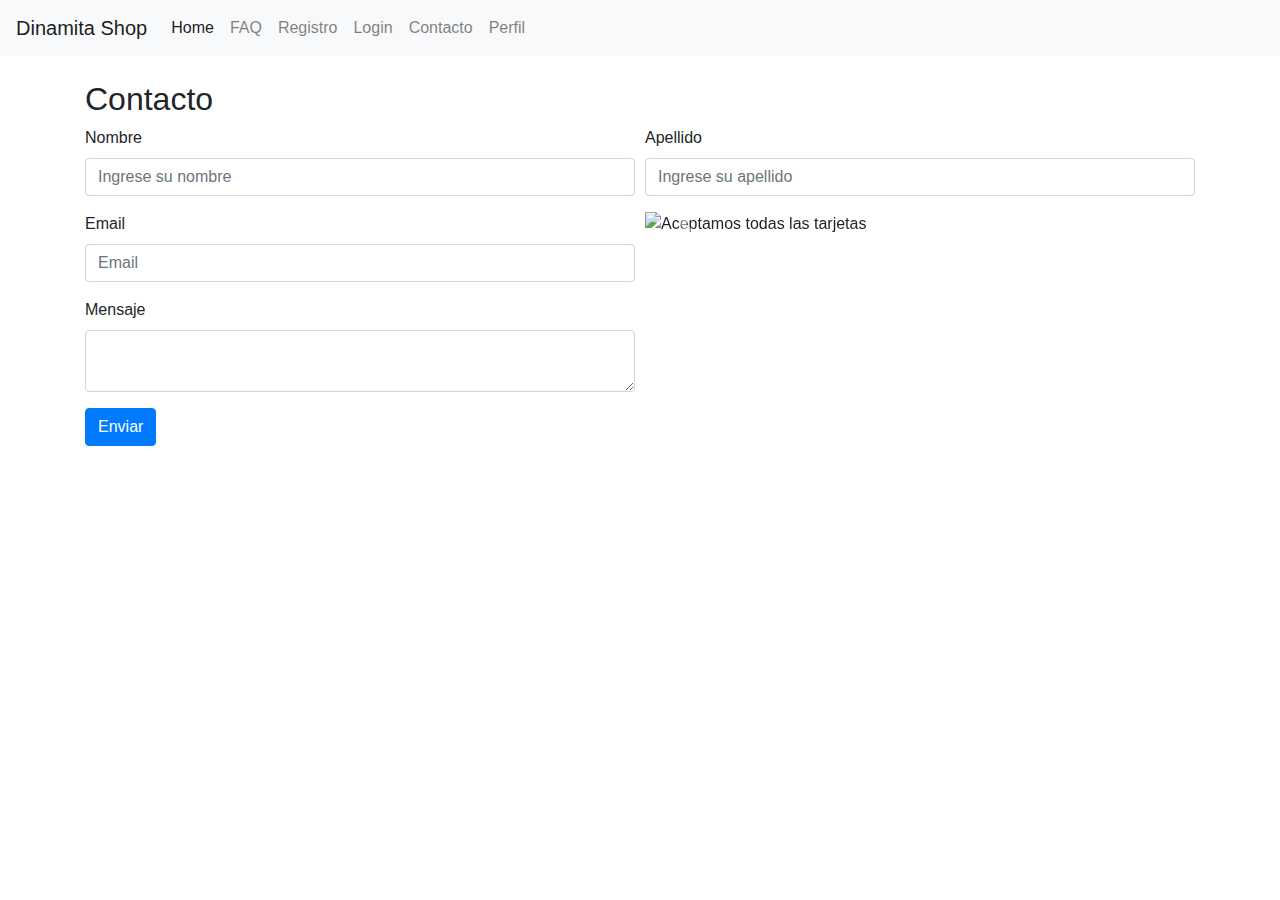
==== contacto.html @ 34a83b0e "arreglos visuales y correcciones al navbar" ====
<!DOCTYPE html>
<html lang="en">

<head>
    <meta charset="UTF-8">
    <meta name="viewport" content="width=device-width, initial-scale=1.0">
    <meta http-equiv="X-UA-Compatible" content="ie=edge">
    <link rel="stylesheet" href="style.css">
    <link rel="stylesheet" href="https://stackpath.bootstrapcdn.com/bootstrap/4.3.1/css/bootstrap.min.css"
        integrity="sha384-ggOyR0iXCbMQv3Xipma34MD+dH/1fQ784/j6cY/iJTQUOhcWr7x9JvoRxT2MZw1T" crossorigin="anonymous">
    <title>Contacto</title>
</head>

<body>
    <nav class="fixed-top navbar navbar-expand-lg navbar-light bg-light justify-content-center">
        <a class="navbar-brand" href="#">Dinamita Shop</a>
        <button class="navbar-toggler" type="button" data-toggle="collapse" data-target="#navbarNavAltMarkup"
            aria-controls="navbarNavAltMarkup" aria-expanded="false" aria-label="Toggle navigation">
            <span class="navbar-toggler-icon"></span>
        </button>
        <div class="collapse navbar-collapse" id="navbarNavAltMarkup">
            <div class="navbar-nav">
                <a class="nav-item nav-link active" href="#">Home <span class="sr-only">(current)</span></a>
                <a class="nav-item nav-link" href="#">FAQ</a>
                <a class="nav-item nav-link" href="#">Registro</a>
                <a class="nav-item nav-link" href="#">Login</a>
                <a class="nav-item nav-link" href="#">Contacto</a>
                <a class="nav-item nav-link" href="#">Perfil</a>
            </div>
        </div>
    </nav>
    <div class="container margenContacto">
        <h2>Contacto</h2>
        <form>
            <div class="form-row">
                <div class="form-group col-md-6">
                    <label for="Nombre">Nombre</label>
                    <input type="text" class="form-control" id="inputAddress" placeholder="Ingrese su nombre">
                </div>
                <div class="form-group col-md-6">
                    <label for="Apellido">Apellido</label>
                    <input type="text" class="form-control" id="inputddress" placeholder="Ingrese su apellido">
                </div>
                <div class="col-6">
                    <div class="row">
                        <div class="form-group col-md-12">
                            <label for="inputEmail4">Email</label>
                            <input type="email" class="form-control" id="inputEmail4" placeholder="Email">
                        </div>
                        <div class="form-group col-md-12">
                            <label for="inputCity">Mensaje</label>
                            <textarea class="form-control" id="exampleFormControlTextarea1"></textarea>
                        </div>
                    </div>
                </div>
                <div class="col-6 col-sm-6 col-md-6 col-lg-6">
                        <div class="bd-example">
                            <div id="carouselExampleCaptions" class="carousel slide" data-ride="carousel">
                                <ol class="carousel-indicators">
                                    <li data-target="#carouselExampleCaptions" data-slide-to="0" class="active"></li>
                                    <li data-target="#carouselExampleCaptions" data-slide-to="1"></li>
                                    <li data-target="#carouselExampleCaptions" data-slide-to="2"></li>
                                </ol>
                                <div class="carousel-inner">
                                    <div class="carousel-item active">
                                        <img src="http://www.hifimix.com/uploads/imagenes/md_PIC551235396.jpg"
                                            class="d-block w-100" alt="Aceptamos todas las tarjetas">
                                        <div class="carousel-caption d-none d-md-block">
                                            <h5>First slide label</h5>
                                            <p>Nulla vitae elit libero, a pharetra augue mollis interdum.</p>
                                        </div>
                                    </div>
                                    <div class="carousel-item">
                                        <img src="..." class="d-block w-100" alt="...">
                                        <div class="carousel-caption d-none d-md-block">
                                            <h5>Second slide label</h5>
                                            <p>Lorem ipsum dolor sit amet, consectetur adipiscing elit.</p>
                                        </div>
                                    </div>
                                    <div class="carousel-item">
                                        <img src="..." class="d-block w-100" alt="...">
                                        <div class="carousel-caption d-none d-md-block">
                                            <h5>Third slide label</h5>
                                            <p>Praesent commodo cursus magna, vel scelerisque nisl consectetur.</p>
                                        </div>
                                    </div>
                                </div>
                                <a class="carousel-control-prev" href="#carouselExampleCaptions" role="button"
                                    data-slide="prev">
                                    <span class="carousel-control-prev-icon" aria-hidden="true"></span>
                                    <span class="sr-only">Previous</span>
                                </a>
                                <a class="carousel-control-next" href="#carouselExampleCaptions" role="button"
                                    data-slide="next">
                                    <span class="carousel-control-next-icon" aria-hidden="true"></span>
                                    <span class="sr-only">Next</span>
                                </a>
                            </div>
                        </div>
                    </div>
            </div>
            <div class="row">

           
            </div>

            <button type="submit" class="btn btn-primary" style="margin: 0 auto;">Enviar</button>
        </form>
    </div>


</body>

</html>
---- style.css ----
body {
    font-family: 'Lora', serif;
}
.card {
    margin-top: 1rem;
}

h4,
h5 {
    font-family: 'Alata', sans-serif;
}

nav {
    transition: 0.3s all;
}

.pHBlanco::placeholder {
    /* Chrome, Firefox, Opera, Safari 10.1+ */
    color: white !important;
    opacity: 1;
    /* Firefox */
}

.pHGris::placeholder {
    /* Chrome, Firefox, Opera, Safari 10.1+ */
    color: gray !important;
    opacity: 1;
    /* Firefox */
}
.margenContainer {
    margin-top: -7rem;
}
.margenContacto {
    margin-top: 5rem;
}
@media (max-width: 992px) {
    #carouselExampleControls {
        display: none;
    }
    .margenContainer {
        margin-top: 3rem;
    }
}
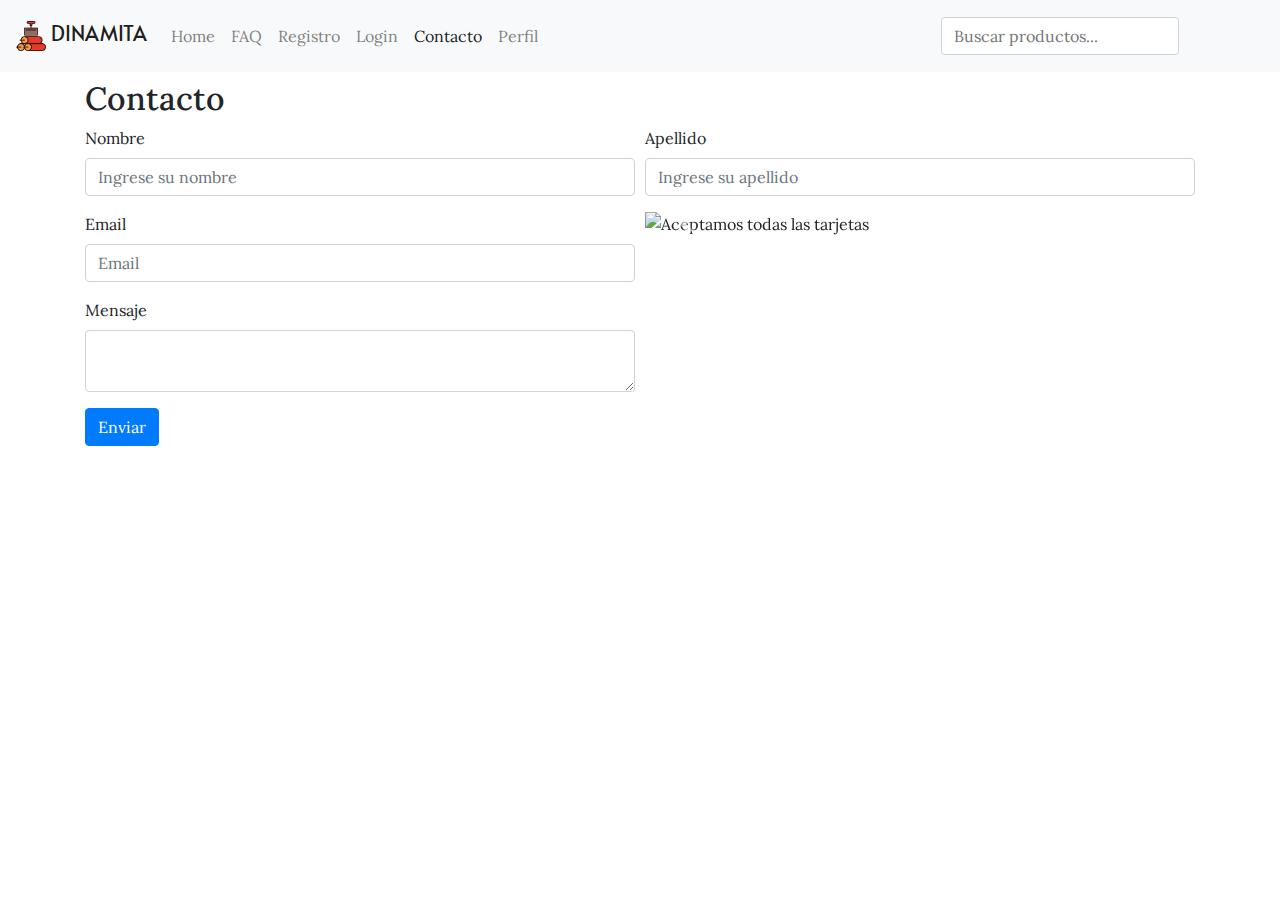
==== commit c605647c: "correciones al navbar de contacto" ====
--- a/contacto.html
+++ b/contacto.html
@@ -5,28 +5,38 @@
     <meta charset="UTF-8">
     <meta name="viewport" content="width=device-width, initial-scale=1.0">
     <meta http-equiv="X-UA-Compatible" content="ie=edge">
-    <link rel="stylesheet" href="style.css">
+    <link href="https://fonts.googleapis.com/css?family=Alata&display=swap" rel="stylesheet">
+    <link href="https://fonts.googleapis.com/css?family=Lora&display=swap" rel="stylesheet">
     <link rel="stylesheet" href="https://stackpath.bootstrapcdn.com/bootstrap/4.3.1/css/bootstrap.min.css"
         integrity="sha384-ggOyR0iXCbMQv3Xipma34MD+dH/1fQ784/j6cY/iJTQUOhcWr7x9JvoRxT2MZw1T" crossorigin="anonymous">
     <title>Contacto</title>
+    <link rel="stylesheet" href="style.css">
+
 </head>
 
 <body>
-    <nav class="fixed-top navbar navbar-expand-lg navbar-light bg-light justify-content-center">
-        <a class="navbar-brand" href="#">Dinamita Shop</a>
+    <nav class="fixed-top navbar navbar-expand-lg navbar-light bg-light">
+        <a class="navbar-brand" style="font-family: 'Alata', sans-serif;" href="#">
+            <img class="my-2" src="./img/logop.png" width="30" height="30" alt="">
+            DINAMITA</a>
         <button class="navbar-toggler" type="button" data-toggle="collapse" data-target="#navbarNavAltMarkup"
             aria-controls="navbarNavAltMarkup" aria-expanded="false" aria-label="Toggle navigation">
             <span class="navbar-toggler-icon"></span>
         </button>
         <div class="collapse navbar-collapse" id="navbarNavAltMarkup">
-            <div class="navbar-nav">
-                <a class="nav-item nav-link active" href="#">Home <span class="sr-only">(current)</span></a>
-                <a class="nav-item nav-link" href="#">FAQ</a>
-                <a class="nav-item nav-link" href="#">Registro</a>
-                <a class="nav-item nav-link" href="#">Login</a>
-                <a class="nav-item nav-link" href="#">Contacto</a>
-                <a class="nav-item nav-link" href="#">Perfil</a>
+            <div class="navbar-nav mr-auto">
+                <a class="nav-item nav-link" href="index.html">Home <span class="sr-only">(current)</span></a>
+                <a class="nav-item nav-link" href="faq.html">FAQ</a>
+                <a class="nav-item nav-link" href="registro.html">Registro</a>
+                <a class="nav-item nav-link" href="login.html">Login</a>
+                <a class="nav-item nav-link active" href="contacto.html">Contacto</a>
+                <a class="nav-item nav-link" href="perfil.html">Perfil</a>
             </div>
+            <form class="form-inline my-2 my-lg-0">
+                <input id="buscarInput" class="input-group-text mr-sm-2 text-left" style="background-color: white"
+                    type="search" placeholder="Buscar productos..." aria-label="Search">
+                <button id="buscarBoton" class="btn btn-outline-light my-2 my-sm-0" type="submit">Buscar</button>
+            </form>
         </div>
     </nav>
     <div class="container margenContacto">
@@ -51,60 +61,59 @@
                             <label for="inputCity">Mensaje</label>
                             <textarea class="form-control" id="exampleFormControlTextarea1"></textarea>
                         </div>
+                        <div class="col-md-12">
+                                <button type="submit" class="btn btn-primary" style="margin: 0 auto;">Enviar</button>
+                        </div>
                     </div>
                 </div>
                 <div class="col-6 col-sm-6 col-md-6 col-lg-6">
-                        <div class="bd-example">
-                            <div id="carouselExampleCaptions" class="carousel slide" data-ride="carousel">
-                                <ol class="carousel-indicators">
-                                    <li data-target="#carouselExampleCaptions" data-slide-to="0" class="active"></li>
-                                    <li data-target="#carouselExampleCaptions" data-slide-to="1"></li>
-                                    <li data-target="#carouselExampleCaptions" data-slide-to="2"></li>
-                                </ol>
-                                <div class="carousel-inner">
-                                    <div class="carousel-item active">
-                                        <img src="http://www.hifimix.com/uploads/imagenes/md_PIC551235396.jpg"
-                                            class="d-block w-100" alt="Aceptamos todas las tarjetas">
-                                        <div class="carousel-caption d-none d-md-block">
-                                            <h5>First slide label</h5>
-                                            <p>Nulla vitae elit libero, a pharetra augue mollis interdum.</p>
-                                        </div>
-                                    </div>
-                                    <div class="carousel-item">
-                                        <img src="..." class="d-block w-100" alt="...">
-                                        <div class="carousel-caption d-none d-md-block">
-                                            <h5>Second slide label</h5>
-                                            <p>Lorem ipsum dolor sit amet, consectetur adipiscing elit.</p>
-                                        </div>
-                                    </div>
-                                    <div class="carousel-item">
-                                        <img src="..." class="d-block w-100" alt="...">
-                                        <div class="carousel-caption d-none d-md-block">
-                                            <h5>Third slide label</h5>
-                                            <p>Praesent commodo cursus magna, vel scelerisque nisl consectetur.</p>
-                                        </div>
+                    <div class="bd-example">
+                        <div id="carouselExampleCaptions" class="carousel slide" data-ride="carousel">
+                            <ol class="carousel-indicators">
+                                <li data-target="#carouselExampleCaptions" data-slide-to="0" class="active"></li>
+                                <li data-target="#carouselExampleCaptions" data-slide-to="1"></li>
+                                <li data-target="#carouselExampleCaptions" data-slide-to="2"></li>
+                            </ol>
+                            <div class="carousel-inner">
+                                <div class="carousel-item active">
+                                    <img src="http://www.hifimix.com/uploads/imagenes/md_PIC551235396.jpg"
+                                        class="d-block w-100" alt="Aceptamos todas las tarjetas">
+                                    <div class="carousel-caption d-none d-md-block">
+                                        <h5>First slide label</h5>
+                                        <p>Nulla vitae elit libero, a pharetra augue mollis interdum.</p>
                                     </div>
                                 </div>
-                                <a class="carousel-control-prev" href="#carouselExampleCaptions" role="button"
-                                    data-slide="prev">
-                                    <span class="carousel-control-prev-icon" aria-hidden="true"></span>
-                                    <span class="sr-only">Previous</span>
-                                </a>
-                                <a class="carousel-control-next" href="#carouselExampleCaptions" role="button"
-                                    data-slide="next">
-                                    <span class="carousel-control-next-icon" aria-hidden="true"></span>
-                                    <span class="sr-only">Next</span>
-                                </a>
+                                <div class="carousel-item">
+                                    <img src="..." class="d-block w-100" alt="...">
+                                    <div class="carousel-caption d-none d-md-block">
+                                        <h5>Second slide label</h5>
+                                        <p>Lorem ipsum dolor sit amet, consectetur adipiscing elit.</p>
+                                    </div>
+                                </div>
+                                <div class="carousel-item">
+                                    <img src="..." class="d-block w-100" alt="...">
+                                    <div class="carousel-caption d-none d-md-block">
+                                        <h5>Third slide label</h5>
+                                        <p>Praesent commodo cursus magna, vel scelerisque nisl consectetur.</p>
+                                    </div>
+                                </div>
                             </div>
+                            <a class="carousel-control-prev" href="#carouselExampleCaptions" role="button"
+                                data-slide="prev">
+                                <span class="carousel-control-prev-icon" aria-hidden="true"></span>
+                                <span class="sr-only">Previous</span>
+                            </a>
+                            <a class="carousel-control-next" href="#carouselExampleCaptions" role="button"
+                                data-slide="next">
+                                <span class="carousel-control-next-icon" aria-hidden="true"></span>
+                                <span class="sr-only">Next</span>
+                            </a>
                         </div>
                     </div>
-            </div>
-            <div class="row">
-
-           
+                </div>
             </div>
 
-            <button type="submit" class="btn btn-primary" style="margin: 0 auto;">Enviar</button>
+            
         </form>
     </div>
 
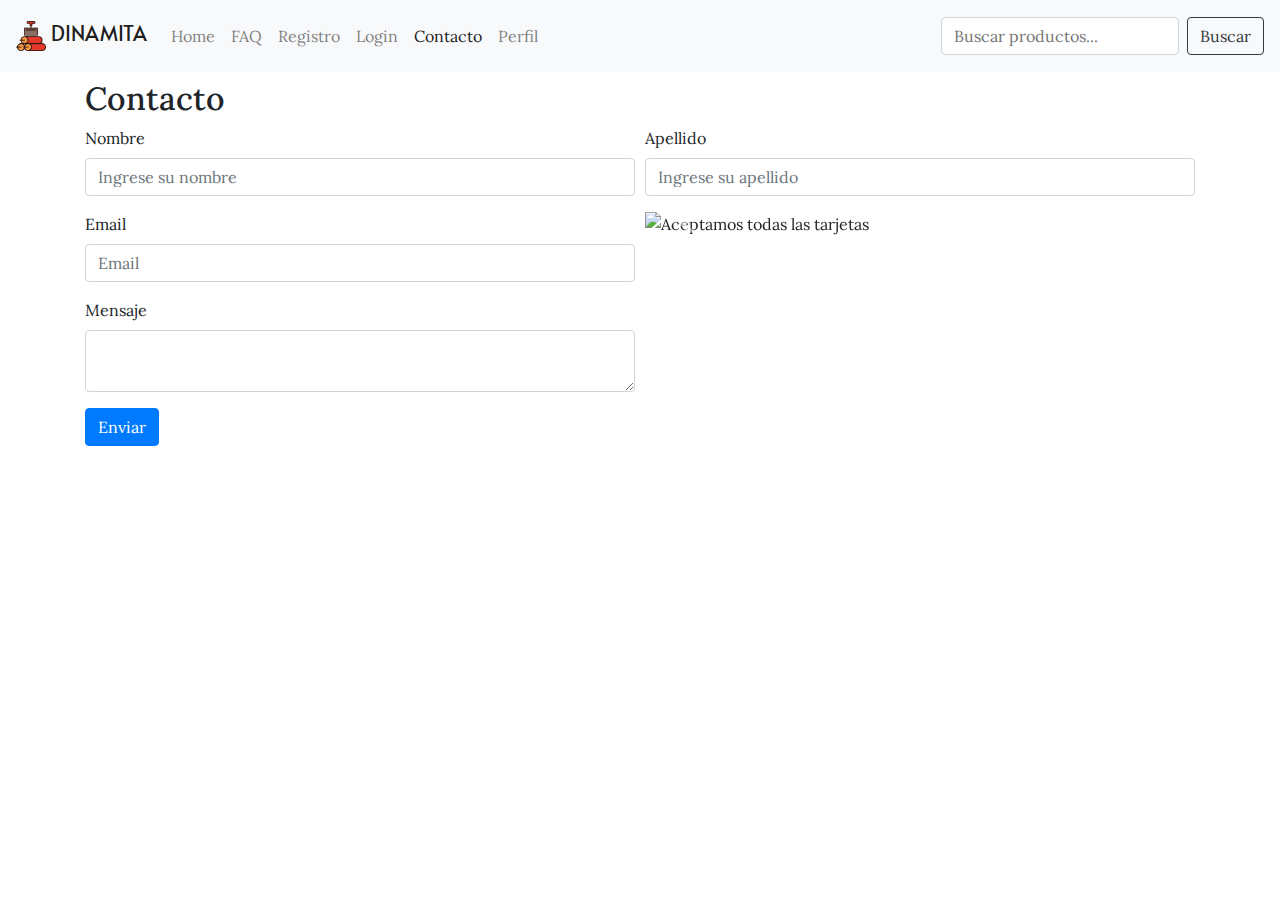
==== commit fd88ed24: "correcciones a la pagina de contacto y faq" ====
--- a/contacto.html
+++ b/contacto.html
@@ -35,7 +35,7 @@
             <form class="form-inline my-2 my-lg-0">
                 <input id="buscarInput" class="input-group-text mr-sm-2 text-left" style="background-color: white"
                     type="search" placeholder="Buscar productos..." aria-label="Search">
-                <button id="buscarBoton" class="btn btn-outline-light my-2 my-sm-0" type="submit">Buscar</button>
+                <button id="buscarBoton" class="btn btn-outline-dark my-2 my-sm-0" type="submit">Buscar</button>
             </form>
         </div>
     </nav>
--- a/style.css
+++ b/style.css
@@ -4,6 +4,56 @@
 .card {
     margin-top: 1rem;
 }
+<<<<<<< HEAD
+<<<<<<< HEAD
+.registroo{
+    overflow: hidden;
+}
+.cuentaa{
+    margin-top: 20px;
+}
+.formularioo{
+    margin: 0 auto;
+}
+.formulario-login{
+    float: center;
+    margin-top: 20px;
+}
+.loginn{
+    float: center;
+    margin: 0 auto;
+}
+.contenedor-login{
+    background: #18BC9C;
+    overflow: hidden;
+    width: 50%;
+    margin: 0 auto;
+    margin-top: 20px;
+    
+}
+.botoness{
+    margin: 0 auto;
+    margin-top: 20px;
+}
+h4, h5 {
+    font-family: 'Alata', sans-serif;
+>>>>>>> d41788f63fd4e993128a56afbaeefd5a208dfe3c
+}
+.todo{
+    padding: 150px;
+    margin: 0 auto;
+}
+.usuario-email{
+    margin: 0 auto;
+}
+.datos{
+    margin: 0 auto;
+
+}
+.btn.btn-link{
+    color: black;
+}
+=======
 
 h4,
 h5 {
@@ -40,4 +90,5 @@
     .margenContainer {
         margin-top: 3rem;
     }
-}+}
+>>>>>>> c605647ccc77b768302d29a389d4c3c7a42a29a1
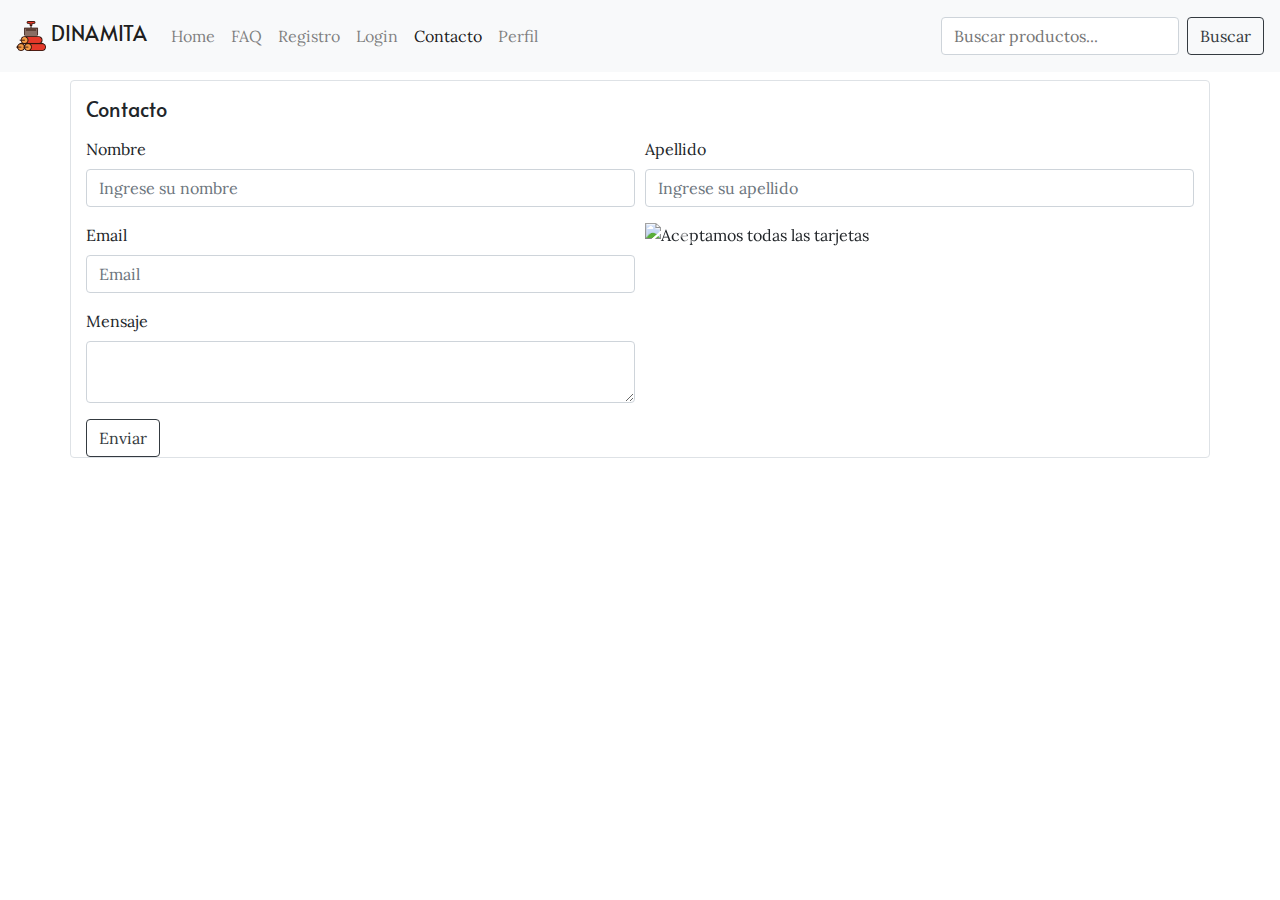
==== commit 3ce02b8d: "cambios visuales a registro y contacto" ====
--- a/contacto.html
+++ b/contacto.html
@@ -39,8 +39,8 @@
             </form>
         </div>
     </nav>
-    <div class="container margenContacto">
-        <h2>Contacto</h2>
+    <div class="container margenContacto border rounded">
+        <h5 class="my-3">Contacto</h5>
         <form>
             <div class="form-row">
                 <div class="form-group col-md-6">
@@ -62,7 +62,7 @@
                             <textarea class="form-control" id="exampleFormControlTextarea1"></textarea>
                         </div>
                         <div class="col-md-12">
-                                <button type="submit" class="btn btn-primary" style="margin: 0 auto;">Enviar</button>
+                                <button type="submit" class="btn btn-outline-dark" style="margin: 0 auto;">Enviar</button>
                         </div>
                     </div>
                 </div>
--- a/style.css
+++ b/style.css
@@ -28,7 +28,8 @@
     overflow: hidden;
     width: 50%;
     margin: 0 auto;
-    margin-top: 20px;
+    margin-top: 120px;
+    font-family: 'Alata', sans-serif;
     
 }
 .botoness{
@@ -42,12 +43,18 @@
 .todo{
     padding: 150px;
     margin: 0 auto;
+    font-family: 'Alata', sans-serif;
 }
 .usuario-email{
     margin: 0 auto;
 }
+.foot{
+    margin-top: 121px;
+
+}
 .datos{
     margin: 0 auto;
+    font-family: 'Alata', sans-serif;
 
 }
 .btn.btn-link{
@@ -70,6 +77,9 @@
     opacity: 1;
     /* Firefox */
 }
+.header {
+    font-family: 'Alata', sans-serif;
+}
 
 .pHGris::placeholder {
     /* Chrome, Firefox, Opera, Safari 10.1+ */
@@ -91,4 +101,4 @@
         margin-top: 3rem;
     }
 }
->>>>>>> c605647ccc77b768302d29a389d4c3c7a42a29a1
+>>>>>>> c605647ccc77b768302d29a389d4c3c7a42a29a1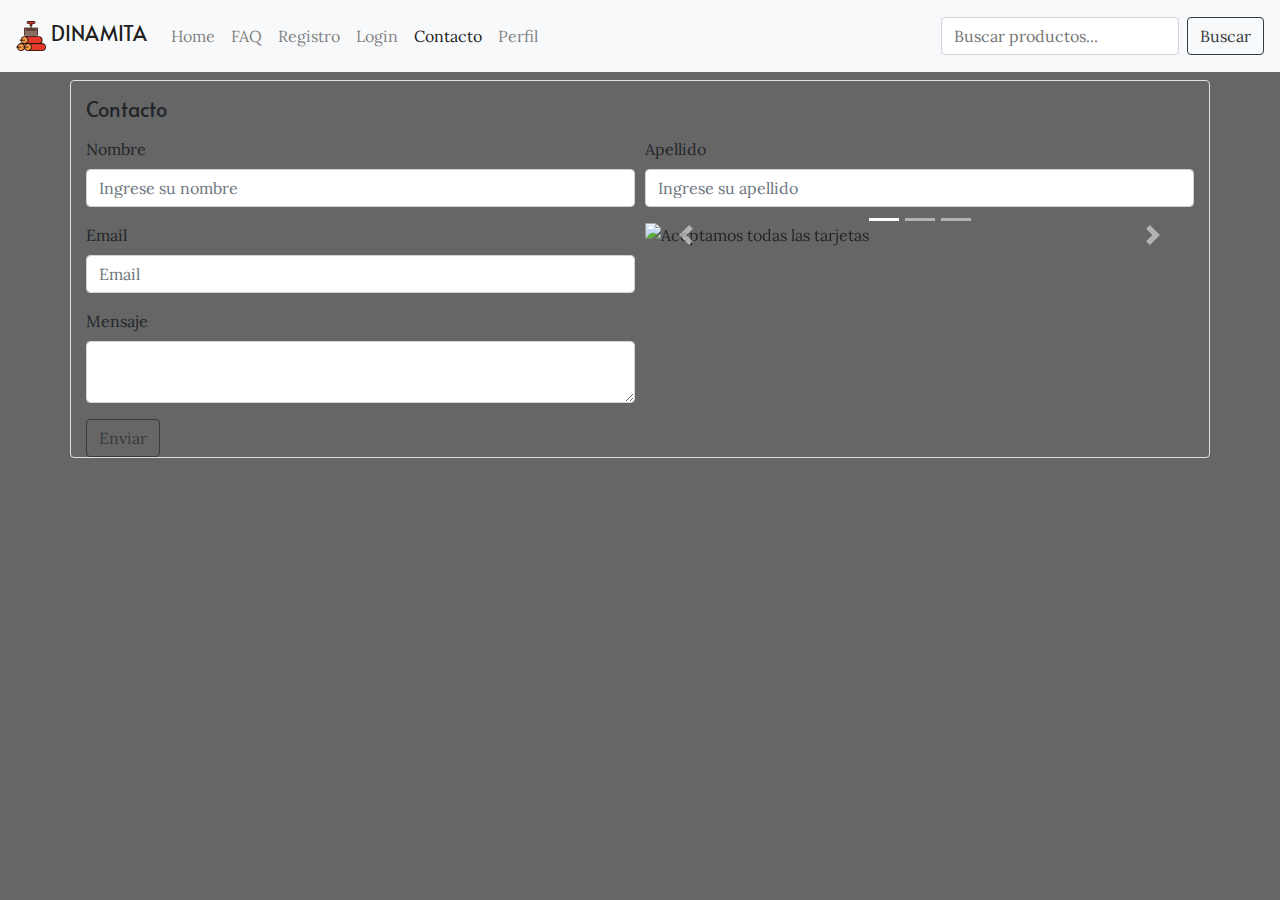
==== commit 6df6c98b: "se agrego beta de pagina de producto, se arreglo el carrito y se mejoro el diseo" ====
--- a/contacto.html
+++ b/contacto.html
@@ -16,7 +16,7 @@
 
 <body>
     <nav class="fixed-top navbar navbar-expand-lg navbar-light bg-light">
-        <a class="navbar-brand" style="font-family: 'Alata', sans-serif;" href="#">
+        <a class="navbar-brand" style="font-family: 'Alata', sans-serif;" href="index.html">
             <img class="my-2" src="./img/logop.png" width="30" height="30" alt="">
             DINAMITA</a>
         <button class="navbar-toggler" type="button" data-toggle="collapse" data-target="#navbarNavAltMarkup"
--- a/style.css
+++ b/style.css
@@ -1,5 +1,6 @@
 body {
     font-family: 'Lora', serif;
+    background-color: #666;
 }
 .card {
     margin-top: 1rem;
@@ -93,6 +94,7 @@
 .margenContacto {
     margin-top: 5rem;
 }
+
 @media (max-width: 992px) {
     #carouselExampleControls {
         display: none;
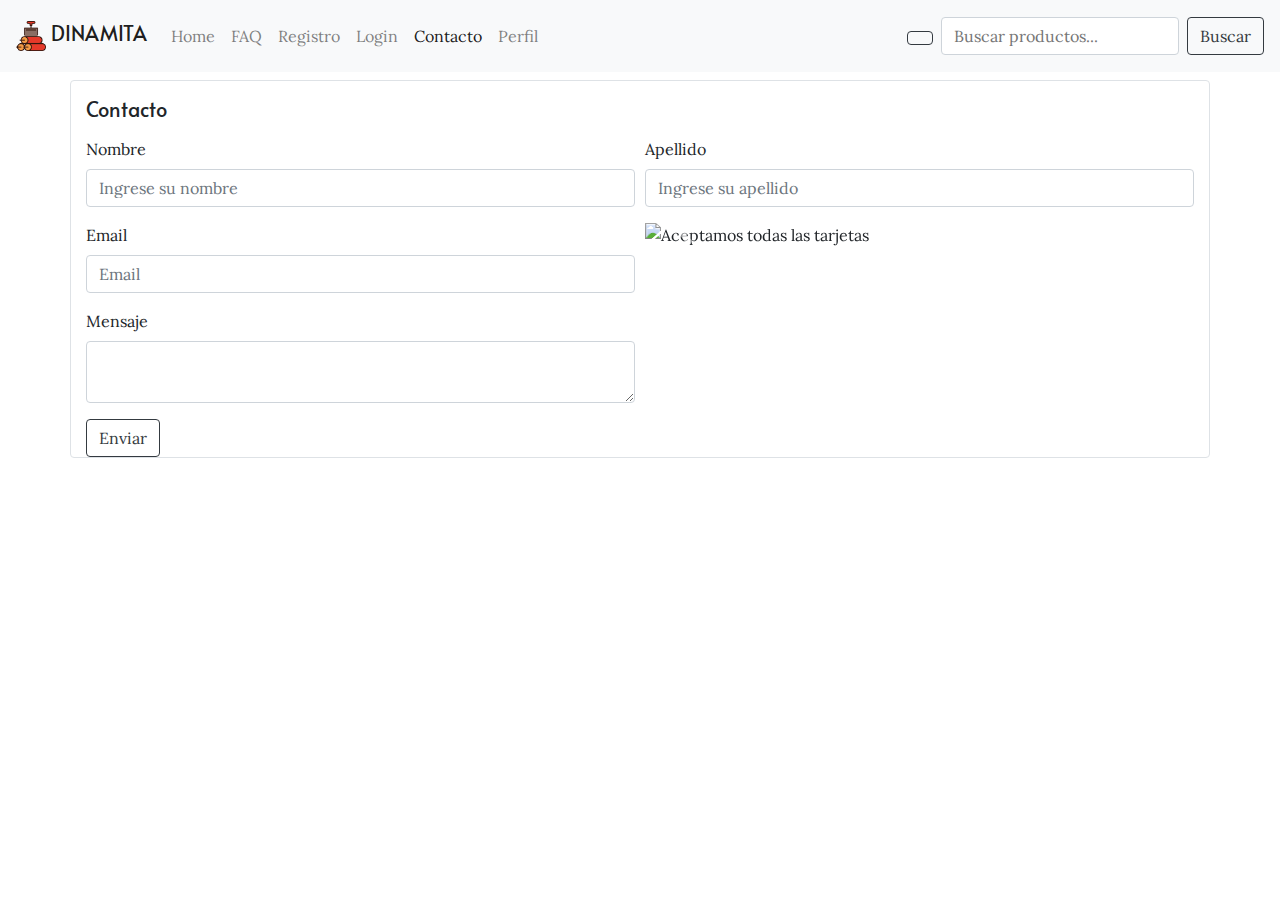
==== commit e9ab6d8f: "cambios al login y al nav" ====
--- a/contacto.html
+++ b/contacto.html
@@ -11,6 +11,7 @@
         integrity="sha384-ggOyR0iXCbMQv3Xipma34MD+dH/1fQ784/j6cY/iJTQUOhcWr7x9JvoRxT2MZw1T" crossorigin="anonymous">
     <title>Contacto</title>
     <link rel="stylesheet" href="style.css">
+    <script src="https://unpkg.com/ionicons@4.5.10-0/dist/ionicons.js"></script>
 
 </head>
 
@@ -33,6 +34,9 @@
                 <a class="nav-item nav-link" href="perfil.html">Perfil</a>
             </div>
             <form class="form-inline my-2 my-lg-0">
+                <a href="carrito.php"><button type="button" class="btn btn-outline-dark mr-sm-2">
+                        <ion-icon id="cart" class="mt-1" name="cart"></ion-icon>
+                    </button></a>
                 <input id="buscarInput" class="input-group-text mr-sm-2 text-left" style="background-color: white"
                     type="search" placeholder="Buscar productos..." aria-label="Search">
                 <button id="buscarBoton" class="btn btn-outline-dark my-2 my-sm-0" type="submit">Buscar</button>
@@ -62,7 +66,7 @@
                             <textarea class="form-control" id="exampleFormControlTextarea1"></textarea>
                         </div>
                         <div class="col-md-12">
-                                <button type="submit" class="btn btn-outline-dark" style="margin: 0 auto;">Enviar</button>
+                            <button type="submit" class="btn btn-outline-dark" style="margin: 0 auto;">Enviar</button>
                         </div>
                     </div>
                 </div>
@@ -113,11 +117,20 @@
                 </div>
             </div>
 
-            
+
         </form>
     </div>
 
-
+    <!-- Scripts -->
+    <script src="https://code.jquery.com/jquery-3.3.1.slim.min.js"
+        integrity="sha384-q8i/X+965DzO0rT7abK41JStQIAqVgRVzpbzo5smXKp4YfRvH+8abtTE1Pi6jizo" crossorigin="anonymous">
+    </script>
+    <script src="https://cdnjs.cloudflare.com/ajax/libs/popper.js/1.14.7/umd/popper.min.js"
+        integrity="sha384-UO2eT0CpHqdSJQ6hJty5KVphtPhzWj9WO1clHTMGa3JDZwrnQq4sF86dIHNDz0W1" crossorigin="anonymous">
+    </script>
+    <script src="https://stackpath.bootstrapcdn.com/bootstrap/4.3.1/js/bootstrap.min.js"
+        integrity="sha384-JjSmVgyd0p3pXB1rRibZUAYoIIy6OrQ6VrjIEaFf/nJGzIxFDsf4x0xIM+B07jRM" crossorigin="anonymous">
+    </script>
 </body>
 
 </html>--- a/style.css
+++ b/style.css
@@ -1,12 +1,9 @@
 body {
     font-family: 'Lora', serif;
-    background-color: #666;
 }
 .card {
     margin-top: 1rem;
 }
-<<<<<<< HEAD
-<<<<<<< HEAD
 .registroo{
     overflow: hidden;
 }
@@ -39,7 +36,6 @@
 }
 h4, h5 {
     font-family: 'Alata', sans-serif;
->>>>>>> d41788f63fd4e993128a56afbaeefd5a208dfe3c
 }
 .todo{
     padding: 150px;
@@ -61,7 +57,6 @@
 .btn.btn-link{
     color: black;
 }
-=======
 
 h4,
 h5 {
@@ -102,5 +97,4 @@
     .margenContainer {
         margin-top: 3rem;
     }
-}
->>>>>>> c605647ccc77b768302d29a389d4c3c7a42a29a1+}